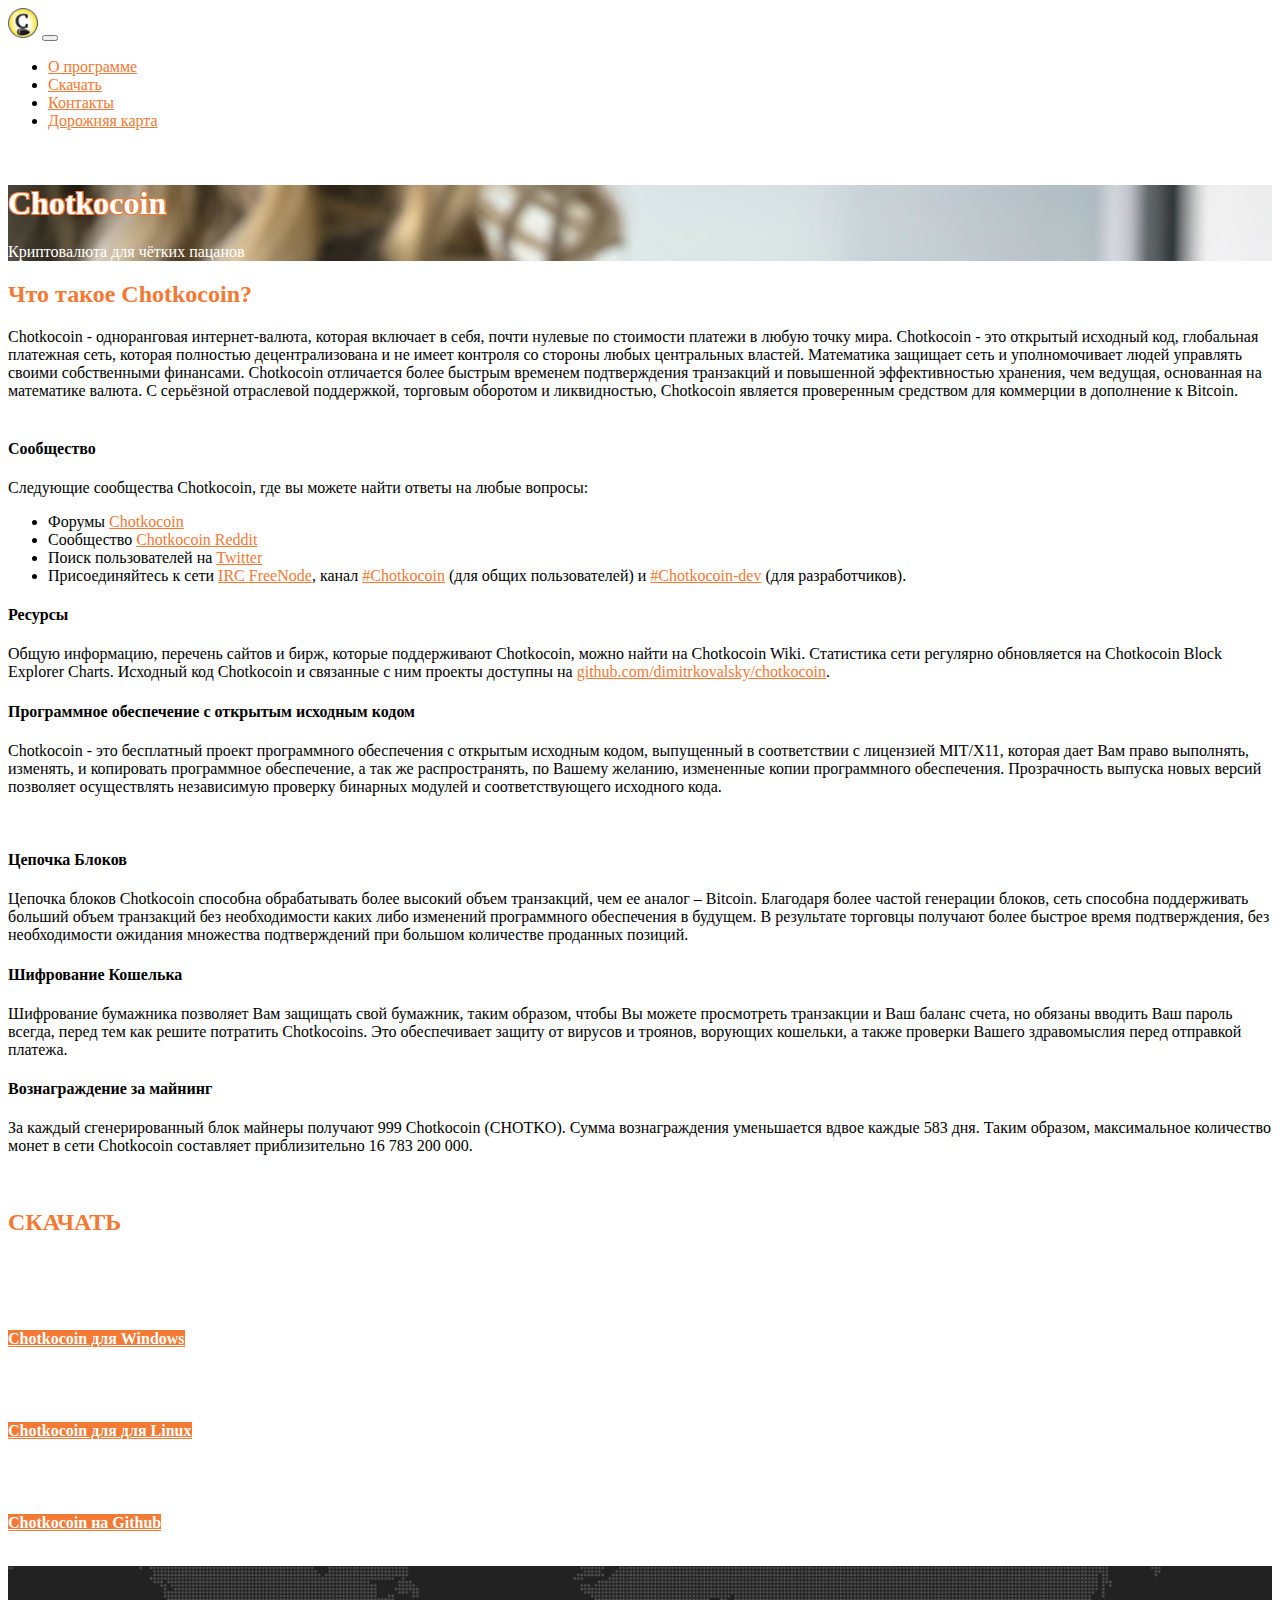
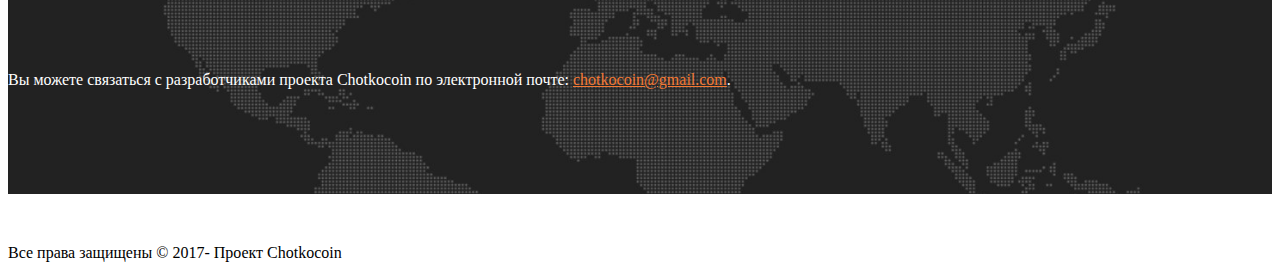
==== index.html @ 0056bfae "Update index.html" ====
<?php
	$current_url = fprintf( "https://%s", $_SERVER['SERVER_NAME'] );
	$title = "Chotkocoin - Криптовалюта для чётких пацанов";
	$site_name= "Сhotkocoin";
	$description = "Сhotkocoin - одноранговая интернет-валюта, которая включает в себя, почти нулевые по стоимости платежи в любую точку мира.";
	$image_url = "";
	$image_size_x = 536;
	$image_size_y = 536;


?><!DOCTYPE html>
<html lang="ru">
<head>
    <title><?= $title; ?></title>
    <meta name="viewport" content="width=device-width, initial-scale=1, shrink-to-fit=no">
    <meta charset="UTF-8">
    <link rel="shortcut icon" href="files/images/favicon.ico" type="image/x-icon">
    <!-- <base href="/"> -->
    <link rel="stylesheet" href="https://maxcdn.bootstrapcdn.com/bootstrap/4.0.0-beta/css/bootstrap.min.css" integrity="sha384-/Y6pD6FV/Vv2HJnA6t+vslU6fwYXjCFtcEpHbNJ0lyAFsXTsjBbfaDjzALeQsN6M" crossorigin="anonymous">
    <link rel="stylesheet" href="files/css/style.css">
    <link rel="stylesheet" href="files/css/font-awesome.min.css">
	
	
	
	
<!-- This site is optimized with the Yoast SEO plugin v6.0 - https://yoast.com/wordpress/plugins/seo/ -->
<meta name="description" content="<?= $description; ?>"/>
<link rel="canonical" href="<?= $current_url; ?>">
<meta property="og:locale" content="ru_RU">
<meta property="og:type" content="article">
<meta property="og:title" content="<?= $title; ?>">
<meta property="og:description" content="<?= $description; ?>">
<meta property="og:url" content="<?= $current_url; ?>">
<meta property="og:site_name" content="<?= $site_name; ?>">
<meta property="article:tag" content="криптовалюта">
<meta property="article:tag" content="Сhotkocoin">
<meta property="article:published_time" content="2017-12-11T23:26:58+02:00">
<meta property="article:modified_time" content="2017-12-14T12:02:11+02:00">
<meta property="og:updated_time" content="2017-12-14T12:02:11+02:00">
<meta property="og:image" content="<?= $image_url; ?>">
<meta property="og:image:width" content="536">
<meta property="og:image:height" content="336">
<meta name="twitter:card" content="summary">
<meta name="twitter:description" content="<?= $description; ?>">
<meta name="twitter:title" content="<?= $title; ?>">
<meta name="twitter:site" content="@<?= $site_name; ?>">
<meta name="twitter:image" content="<?= $image_url; ?>">
<meta name="twitter:creator" content="@<?= $site_name; ?>">
<script type='application/ld+json'>{"@context":"http:\/\/schema.org","@type":"WebSite","@id":"#website","url":"http:\/\/www.unity3d.tk\/","name":"Unity3D.tk","alternateName":"Unity3D \u0456 C# \u0443\u043a\u0440\u0430\u0457\u043d\u0441\u044c\u043a\u043e\u044e","potentialAction":{"@type":"SearchAction","target":"http:\/\/www.unity3d.tk\/?s={search_term_string}","query-input":"required name=search_term_string"}}</script>
<script type='application/ld+json'>{"@context":"http:\/\/schema.org","@type":"Person","url":"http:\/\/www.unity3d.tk\/my_rpg_interface_by_unityengine_ui\/","sameAs":["https:\/\/www.facebook.com\/groups\/unity3d.tk\/","https:\/\/www.youtube.com\/user\/wasbezd","https:\/\/twitter.com\/unity3d_tk"],"@id":"#person","name":"\u0412\u0430\u0441\u0438\u043b\u044c"}</script>
<!-- / Yoast SEO plugin. -->

	
	
	
	
    <script src="https://code.jquery.com/jquery-3.2.1.slim.min.js" integrity="sha384-KJ3o2DKtIkvYIK3UENzmM7KCkRr/rE9/Qpg6aAZGJwFDMVNA/GpGFF93hXpG5KkN" crossorigin="anonymous"></script>
    <script src="https://ajax.googleapis.com/ajax/libs/jquery/3.2.1/jquery.min.js"></script>
    <script src="https://cdnjs.cloudflare.com/ajax/libs/popper.js/1.11.0/umd/popper.min.js" integrity="sha384-b/U6ypiBEHpOf/4+1nzFpr53nxSS+GLCkfwBdFNTxtclqqenISfwAzpKaMNFNmj4" crossorigin="anonymous"></script>
    <script src="https://maxcdn.bootstrapcdn.com/bootstrap/4.0.0-beta/js/bootstrap.min.js" integrity="sha384-h0AbiXch4ZDo7tp9hKZ4TsHbi047NrKGLO3SEJAg45jXxnGIfYzk4Si90RDIqNm1" crossorigin="anonymous"></script>
    <script src="files/js/scripts.js"></script>

</head>
<body>

<nav class="navbar navbar-expand-lg fixed-top navbar-dark bg-dark">
  <a class="navbar-brand" href="index.html"><img src="files/images/brand.png" width="30" height="30" class="d-inline-block align-top" alt=""></a>
  <button class="navbar-toggler" type="button" data-toggle="collapse" data-target="#navbarNav" aria-controls="navbarNav" aria-expanded="false" aria-label="Toggle navigation">
    <span class="navbar-toggler-icon"></span>
  </button>
  <div class="collapse navbar-collapse" id="navbarNav">
    <ul class="navbar-nav">
      <li class="nav-item"><a class="nav-link" href="#about">О программе</a></li>
      <li class="nav-item"><a class="nav-link" href="#download">Скачать</a></li>
      <li class="nav-item"><a class="nav-link" href="#contact">Контакты</a></li>
      <li class="nav-item"><a class="nav-link" href="map.html">Дорожняя карта</a></li>
    </ul>
  </div>
</nav>

<div class="jumbotron jumbotron-fluid text-center">
  <div class="container">
    <h1 class="display-5 text-uppercase">Chotkocoin</h1>
    <div class="lead">Криптовалюта для чётких пацанов</div>
  </div>
</div>

<div class="container">
	<h2 class="text-center"><a name="about">Что такое Сhotkocoin?</a></h2>
	<div class="row text-justify">
		<div class="col-12 col-sm-12 col-md-12 col-lg-12 col-xl-12">Сhotkocoin - одноранговая интернет-валюта, которая включает в себя, почти нулевые по стоимости платежи в любую точку мира. Сhotkocoin - это открытый исходный код, глобальная платежная сеть, которая полностью децентрализована и не имеет контроля со стороны любых центральных властей. Математика защищает сеть и уполномочивает людей управлять своими собственными финансами. Сhotkocoin отличается более быстрым временем подтверждения транзакций и повышенной эффективностью хранения, чем ведущая, основанная на математике валюта. С серьёзной отраслевой поддержкой, торговым оборотом и ликвидностью, Сhotkocoin является проверенным средством для коммерции в дополнение к Bitcoin.</div>
	</div>
</div>

<div class="container">
<br>
	<div class="row" id="add_margin">
		<div class="col-12 col-sm-12 col-md-4 col-lg-4 col-xl-4">
			<div class="text-center"><i class="fa fa-group fa-stack-1x fa-inverse rounded-circle"></i></div>
			<h4 class="text-center">Сообщество</h4>
			<p>Следующие сообщества Сhotkocoin, где вы можете найти ответы на любые вопросы:</p>
			<ul>
				<li>Форумы <a href="#">Сhotkocoin</a></li>
				<li>Сообщество <a href="#">Сhotkocoin Reddit</a></li>
				<li>Поиск пользователей на <a href="#">Twitter</a></li>
				<li>Присоединяйтесь к сети <a href="#">IRC FreeNode</a>, канал <a href="#">#Сhotkocoin</a> (для общих пользователей) и <a href="#">#Сhotkocoin-dev</a> (для разработчиков).</li>
			</ul>
		</div>
		<div class="col-12 col-sm-12 col-md-4 col-lg-4 col-xl-4">
			<div class="text-center"><i class="fa fa-laptop fa-stack-1x fa-inverse rounded-circle"></i></div>
			<h4 class="text-center">Ресурсы</h4>
			<p>Общую информацию, перечень сайтов и бирж, которые поддерживают Сhotkocoin, можно найти на Сhotkocoin Wiki. Статистика сети регулярно обновляется на Сhotkocoin Block Explorer Charts. Исходный код Сhotkocoin и связанные с ним проекты доступны на <a href="https://github.com/dimitrkovalsky/chotkocoin" target="_blank">github.com/dimitrkovalsky/chotkocoin</a>.</p>
		</div>
		<div class="col-12 col-sm-12 col-md-4 col-lg-4 col-xl-4">
			<div class="text-center"><i class="fa fa-heart fa-stack-1x fa-inverse rounded-circle"></i></div>
			<h4 class="text-center">Программное обеспечение с открытым исходным кодом</h4>
			<p>Сhotkocoin - это бесплатный проект программного обеспечения с открытым исходным кодом, выпущенный в соответствии с лицензией MIT/X11, которая дает Вам право выполнять, изменять, и копировать программное обеспечение, а так же распространять, по Вашему желанию, измененные копии программного обеспечения. Прозрачность выпуска новых версий позволяет осуществлять независимую проверку бинарных модулей и соответствующего исходного кода.</p>
		</div>
	</div>
</div>

<div class="container">
<br>
	<div class="row" id="add_margin">
		<div class="col-12 col-sm-12 col-md-4 col-lg-4 col-xl-4">
			<div class="text-center"><i class="fa fa-link fa-stack-1x fa-inverse rounded-circle"></i></div>
			<h4 class="text-center">Цепочка Блоков</h4>
			<p>Цепочка блоков Сhotkocoin способна обрабатывать более высокий объем транзакций, чем ее аналог – Bitcoin. Благодаря более частой генерации блоков, сеть способна поддерживать больший объем транзакций без необходимости каких либо изменений программного обеспечения в будущем. В результате торговцы получают более быстрое время подтверждения, без необходимости ожидания множества подтверждений при большом количестве проданных позиций.</p>
		</div>
		<div class="col-12 col-sm-12 col-md-4 col-lg-4 col-xl-4">
			<div class="text-center"><i class="fa fa-lock fa-stack-1x fa-inverse rounded-circle"></i></div>
			<h4 class="text-center">Шифрование Кошелька</h4>
			<p>Шифрование бумажника позволяет Вам защищать свой бумажник, таким образом, чтобы Вы можете просмотреть транзакции и Ваш баланс счета, но обязаны вводить Ваш пароль всегда, перед тем как решите потратить Сhotkocoins. Это обеспечивает защиту от вирусов и троянов, ворующих кошельки, а также проверки Вашего здравомыслия перед отправкой платежа.</p>
		</div>
		<div class="col-12 col-sm-12 col-md-4 col-lg-4 col-xl-4">
			<div class="text-center"><i class="fa fa-money fa-stack-1x fa-inverse rounded-circle"></i></div>
			<h4 class="text-center">Вознаграждение за майнинг</h4>
			<p>За каждый сгенерированный блок майнеры получают 999 Сhotkocoin (CHOTKO). Сумма вознаграждения уменьшается вдвое каждые 583 дня. Таким образом, максимальное количество монет в сети Сhotkocoin составляет приблизительно 16 783 200 000.</p>
		</div>
	</div>
</div>
	
<div class="container" id="download">
<br>
	<div class="row" id="add_margin">
		<div class="col-12 col-sm-12 col-md-12 col-lg-12 col-xl-12">
			<h2 class="text-center"><a name="download">СКАЧАТЬ</a></h2>
		</div>
	</div>
	<div class="row" id="add_margin">
		<div class="col-12 col-sm-12 col-md-4 col-lg-4 col-xl-4 text-justify"><a href="https://github.com/dimitrkovalsky/chotkocoin/releases/tag/1.1" class="btn btn-warning"><i class="fa fa-group fa-windows distro-graphic"></i><br><strong>Сhotkocoin для Windows</strong></a></div>
		<div class="col-12 col-sm-12 col-md-4 col-lg-4 col-xl-4 text-justify"><a href="https://github.com/dimitrkovalsky/chotkocoin/blob/master/doc/build-unix.md" class="btn btn-warning"><i class="fa fa-group fa-linux distro-graphic"></i><br><strong>Сhotkocoin для для Linux</strong></a></div>
		<div class="col-12 col-sm-12 col-md-4 col-lg-4 col-xl-4 text-justify"><a href="https://github.com/dimitrkovalsky/chotkocoin" class="btn btn-warning"><i class="fa fa-group fa-github-alt distro-graphic"></i><br><strong>Сhotkocoin на Github</strong></a></div>
	</div>
<br>
</div>

<div class="container-fluid" id="contact_info">
	<div class="row text-center" id="add_margin">
		<div class="col-12 col-sm-12 col-md-12 col-lg-12 col-xl-12"><a name="contact"></a><p>Вы можете связаться с разработчиками проекта Сhotkocoin по электронной почте: <a href="mailto:chotkocoin@gmail.com">chotkocoin@gmail.com</a>.</p></div>
	</div>
</div>

<div class="container-fluid"><br>
	<div class="row text-center" id="add_margin">
		<div class="col-12 col-sm-12 col-md-12 col-lg-12 col-xl-12"><p>Все права защищены © 2017-<?= date("Y"); ?> Проект Сhotkocoin</p></div>
	</div>
</div>

</body>
</html>
---- files/css/style.css ----
@charset "utf-8";
body { 

}
#roadmap .fa {
	font-size: 2em;
}
#roadmap .row:nth-of-type(odd) {
	background-color: #EFEFEF;
}

#roadmap .row:nth-of-type(even) {
	text-align: right;
}

#roadmap .row:nth-of-type(odd) {
	text-align: left;
}

#roadmap #add_corder:nth-of-type(odd) {
	border-right:2px solid #F37934;
}

#roadmap #add_corder:nth-of-type(even) {
	border-left:2px solid #F37934;
}

#roadmap .row:nth-of-type(even) div div, #roadmap .row:nth-of-type(odd) div div {
	position: absolute;
	top: 1em;
}

#roadmap .row:nth-of-type(even) div div {
	left: 2em;
}

#roadmap .row:nth-of-type(odd) div div {
	right: 2em;
}

#roadmap .row:nth-of-type(even) .fa {
	color: #EFEFEF !important;
}

#tree_up {
	padding:0;
	margin:0;
}

#tree_row {
	height: 5px;
	width: 2em;
	top: 1.3em !important;
	background-color: #F37934;
}

#roadmap .row:nth-of-type(odd) #tree_row {
	right: -1.98em;
}
#roadmap .row:nth-of-type(even) #tree_row {
	left: -1.98em;
}




.fa {
	width: 1.5em !important;
	height: 1.5em !important;
	position: static !important;
	background-color: #F37934 !important;
}
a, a:hover {
	color: #F37934;	
}

.container {
	/* margin-top: 2em; */
}

#add_margin i {
	font-size: 4em;
	background-clip: content-box;
}

.jumbotron {
	margin-top:55px;
	color: #FFFFFF;
	background-image: url(../../files/images/header-bg.jpg);
	background-size: cover;
}

.jumbotron a {
	margin-left: 5px;
	margin-right: 5px;
}

.jumbotron h1{
	text-shadow: -1px -1px 0 #F37934, 1px -1px 0 #F37934, -1px 1px 0 #F37934, 1px 1px 0 #F37934;
}

#download .btn{
	width: 100%;
	color: #FFFFFF;
	border-color: #FFC107;
}

#download .btn-warning, #download .btn-warning:hover {
	background-color: #F37934;
}


#download .fa {
	background-color: inherit !important;
}

#contact_info {
	background-color: #222222;
	color: #FFFFFF;
	background-image: url(../../files/images/map-image.jpg);
	background-size: cover;
	background-position: center;
	background-repeat: no-repeat;
}
#contact_info p {
	line-height: 1.75;
	padding: 100px 0;
}
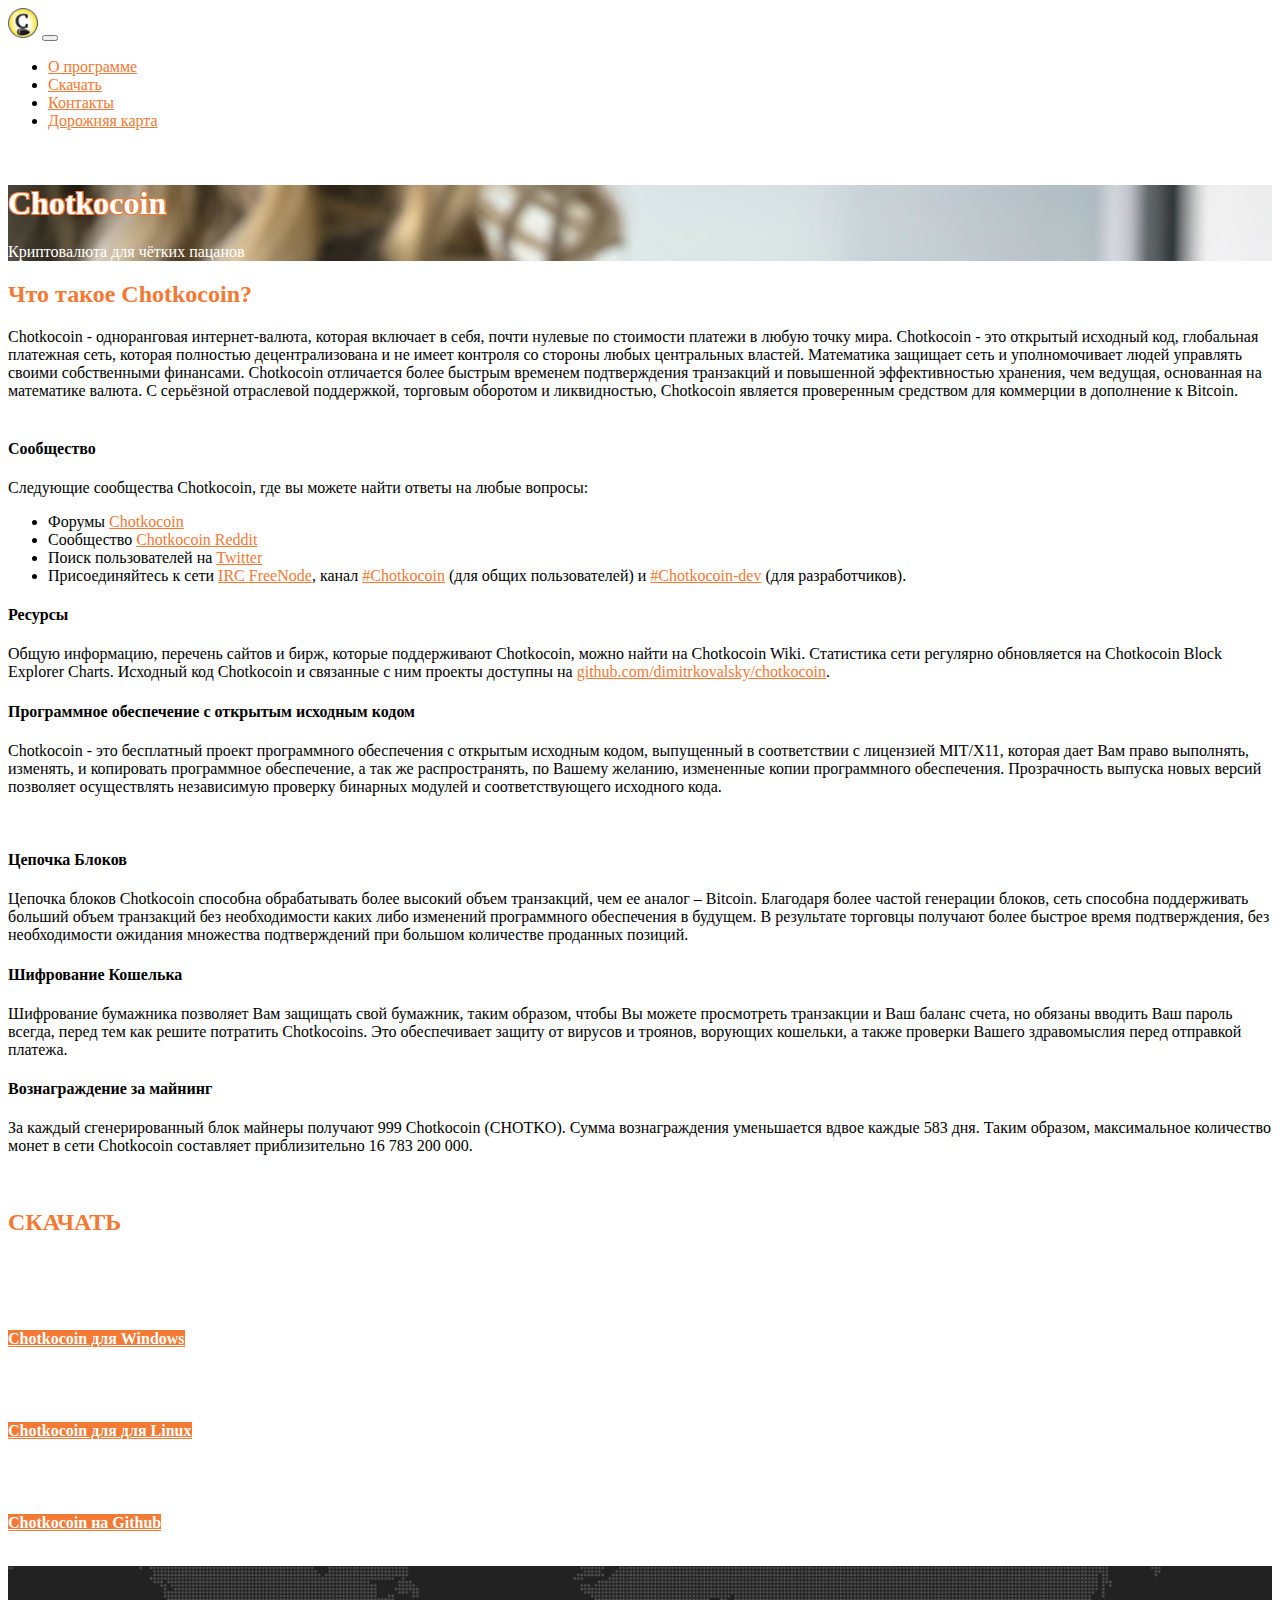
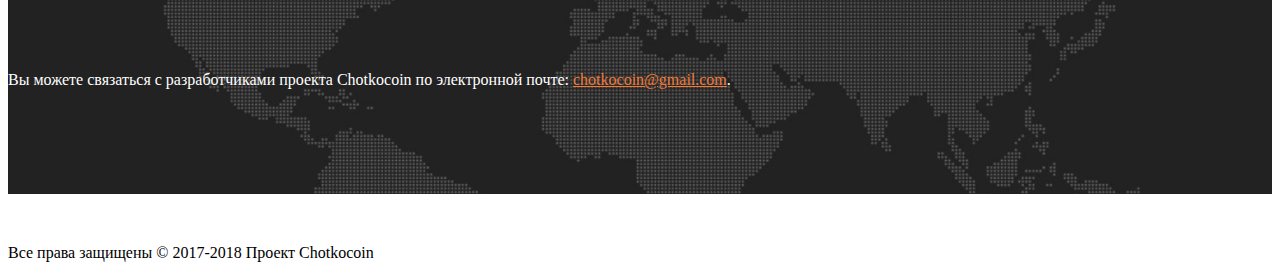
==== commit 4c4a6723: "Update index.html" ====
--- a/index.html
+++ b/index.html
@@ -1,70 +1,57 @@
-<?php
-	$current_url = fprintf( "https://%s", $_SERVER['SERVER_NAME'] );
-	$title = "Chotkocoin - Криптовалюта для чётких пацанов";
-	$site_name= "Сhotkocoin";
-	$description = "Сhotkocoin - одноранговая интернет-валюта, которая включает в себя, почти нулевые по стоимости платежи в любую точку мира.";
-	$image_url = "";
-	$image_size_x = 536;
-	$image_size_y = 536;
-
-
-?><!DOCTYPE html>
+<!DOCTYPE html>
 <html lang="ru">
 <head>
-    <title><?= $title; ?></title>
+    <title>Chotkocoin - Криптовалюта для чётких пацанов</title>
     <meta name="viewport" content="width=device-width, initial-scale=1, shrink-to-fit=no">
     <meta charset="UTF-8">
-    <link rel="shortcut icon" href="files/images/favicon.ico" type="image/x-icon">
+    <link rel="shortcut icon" href="https://chotkocoin.github.io/files/images/favicon.ico" type="image/x-icon">
     <!-- <base href="/"> -->
     <link rel="stylesheet" href="https://maxcdn.bootstrapcdn.com/bootstrap/4.0.0-beta/css/bootstrap.min.css" integrity="sha384-/Y6pD6FV/Vv2HJnA6t+vslU6fwYXjCFtcEpHbNJ0lyAFsXTsjBbfaDjzALeQsN6M" crossorigin="anonymous">
-    <link rel="stylesheet" href="files/css/style.css">
-    <link rel="stylesheet" href="files/css/font-awesome.min.css">
+    <link rel="stylesheet" href="https://chotkocoin.github.io/files/css/style.css">
+    <link rel="stylesheet" href="https://chotkocoin.github.io/files/css/font-awesome.min.css">
 	
 	
 	
-	
-<!-- This site is optimized with the Yoast SEO plugin v6.0 - https://yoast.com/wordpress/plugins/seo/ -->
-<meta name="description" content="<?= $description; ?>"/>
-<link rel="canonical" href="<?= $current_url; ?>">
-<meta property="og:locale" content="ru_RU">
-<meta property="og:type" content="article">
-<meta property="og:title" content="<?= $title; ?>">
-<meta property="og:description" content="<?= $description; ?>">
-<meta property="og:url" content="<?= $current_url; ?>">
-<meta property="og:site_name" content="<?= $site_name; ?>">
-<meta property="article:tag" content="криптовалюта">
-<meta property="article:tag" content="Сhotkocoin">
-<meta property="article:published_time" content="2017-12-11T23:26:58+02:00">
-<meta property="article:modified_time" content="2017-12-14T12:02:11+02:00">
-<meta property="og:updated_time" content="2017-12-14T12:02:11+02:00">
-<meta property="og:image" content="<?= $image_url; ?>">
-<meta property="og:image:width" content="536">
-<meta property="og:image:height" content="336">
-<meta name="twitter:card" content="summary">
-<meta name="twitter:description" content="<?= $description; ?>">
-<meta name="twitter:title" content="<?= $title; ?>">
-<meta name="twitter:site" content="@<?= $site_name; ?>">
-<meta name="twitter:image" content="<?= $image_url; ?>">
-<meta name="twitter:creator" content="@<?= $site_name; ?>">
-<script type='application/ld+json'>{"@context":"http:\/\/schema.org","@type":"WebSite","@id":"#website","url":"http:\/\/www.unity3d.tk\/","name":"Unity3D.tk","alternateName":"Unity3D \u0456 C# \u0443\u043a\u0440\u0430\u0457\u043d\u0441\u044c\u043a\u043e\u044e","potentialAction":{"@type":"SearchAction","target":"http:\/\/www.unity3d.tk\/?s={search_term_string}","query-input":"required name=search_term_string"}}</script>
-<script type='application/ld+json'>{"@context":"http:\/\/schema.org","@type":"Person","url":"http:\/\/www.unity3d.tk\/my_rpg_interface_by_unityengine_ui\/","sameAs":["https:\/\/www.facebook.com\/groups\/unity3d.tk\/","https:\/\/www.youtube.com\/user\/wasbezd","https:\/\/twitter.com\/unity3d_tk"],"@id":"#person","name":"\u0412\u0430\u0441\u0438\u043b\u044c"}</script>
-<!-- / Yoast SEO plugin. -->
-
-	
-	
+	<meta name="description" content="<?= $description; ?>"/>
+	<link rel="canonical" href="https://chotkocoin.github.io">
+	<meta property="og:locale" content="ru_RU">
+	<meta property="og:type" content="article">
+	<meta property="og:title" content="Chotkocoin - Криптовалюта для чётких пацанов">
+	<meta property="og:description" content="Сhotkocoin - одноранговая интернет-валюта, которая включает в себя, почти нулевые по стоимости платежи в любую точку мира.">
+	<meta property="og:url" content="https://chotkocoin.github.io">
+	<meta property="og:site_name" content="Сhotkocoin">
+	<meta property="article:tag" content="криптовалюта">
+	<meta property="article:tag" content="Сhotkocoin">
+	<meta property="article:published_time" content="2017-12-11T23:26:58+02:00">
+	<meta property="article:modified_time" content="2017-12-14T12:02:11+02:00">
+	<meta property="og:updated_time" content="2017-12-14T12:02:11+02:00">
+	<meta property="og:image" content="https://chotkocoin.github.io/files/images/chotkocoin.png">
+	<meta property="og:image:width" content="256">
+	<meta property="og:image:height" content="256">
+	<meta name="twitter:card" content="summary">
+	<meta name="twitter:description" content="Сhotkocoin - одноранговая интернет-валюта, которая включает в себя, почти нулевые по стоимости платежи в любую точку мира.">
+	<meta name="twitter:title" content="Chotkocoin - Криптовалюта для чётких пацанов">
+	<meta name="twitter:site" content="@Сhotkocoin">
+	<meta name="twitter:image" content="<?= $image_url; ?>">
+	<meta name="twitter:creator" content="@Сhotkocoin">
+	<!-- 
+	<script type='application/ld+json'>{"@context":"http:\/\/schema.org","@type":"WebSite","@id":"#website","url":"http:\/\/www.unity3d.tk\/","name":"Unity3D.tk","alternateName":"Unity3D \u0456 C# \u0443\u043a\u0440\u0430\u0457\u043d\u0441\u044c\u043a\u043e\u044e","potentialAction":{"@type":"SearchAction","target":"http:\/\/www.unity3d.tk\/?s={search_term_string}","query-input":"required name=search_term_string"}}</script>
+	<script type='application/ld+json'>{"@context":"http:\/\/schema.org","@type":"Person","url":"http:\/\/www.unity3d.tk\/my_rpg_interface_by_unityengine_ui\/","sameAs":["https:\/\/www.facebook.com\/groups\/unity3d.tk\/","https:\/\/www.youtube.com\/user\/wasbezd","https:\/\/twitter.com\/unity3d_tk"],"@id":"#person","name":"\u0412\u0430\u0441\u0438\u043b\u044c"}</script>
+	-->
+		
 	
 	
     <script src="https://code.jquery.com/jquery-3.2.1.slim.min.js" integrity="sha384-KJ3o2DKtIkvYIK3UENzmM7KCkRr/rE9/Qpg6aAZGJwFDMVNA/GpGFF93hXpG5KkN" crossorigin="anonymous"></script>
     <script src="https://ajax.googleapis.com/ajax/libs/jquery/3.2.1/jquery.min.js"></script>
     <script src="https://cdnjs.cloudflare.com/ajax/libs/popper.js/1.11.0/umd/popper.min.js" integrity="sha384-b/U6ypiBEHpOf/4+1nzFpr53nxSS+GLCkfwBdFNTxtclqqenISfwAzpKaMNFNmj4" crossorigin="anonymous"></script>
     <script src="https://maxcdn.bootstrapcdn.com/bootstrap/4.0.0-beta/js/bootstrap.min.js" integrity="sha384-h0AbiXch4ZDo7tp9hKZ4TsHbi047NrKGLO3SEJAg45jXxnGIfYzk4Si90RDIqNm1" crossorigin="anonymous"></script>
-    <script src="files/js/scripts.js"></script>
+    <script src="https://chotkocoin.github.io/files/js/scripts.js"></script>
 
 </head>
 <body>
 
 <nav class="navbar navbar-expand-lg fixed-top navbar-dark bg-dark">
-  <a class="navbar-brand" href="index.html"><img src="files/images/brand.png" width="30" height="30" class="d-inline-block align-top" alt=""></a>
+  <a class="navbar-brand" href="https://chotkocoin.github.io"><img src="https://chotkocoin.github.io/files/images/brand.png" width="30" height="30" class="d-inline-block align-top" alt=""></a>
   <button class="navbar-toggler" type="button" data-toggle="collapse" data-target="#navbarNav" aria-controls="navbarNav" aria-expanded="false" aria-label="Toggle navigation">
     <span class="navbar-toggler-icon"></span>
   </button>
@@ -163,7 +150,7 @@
 
 <div class="container-fluid"><br>
 	<div class="row text-center" id="add_margin">
-		<div class="col-12 col-sm-12 col-md-12 col-lg-12 col-xl-12"><p>Все права защищены © 2017-<?= date("Y"); ?> Проект Сhotkocoin</p></div>
+		<div class="col-12 col-sm-12 col-md-12 col-lg-12 col-xl-12"><p>Все права защищены © 2017-2018 Проект Сhotkocoin</p></div>
 	</div>
 </div>
 
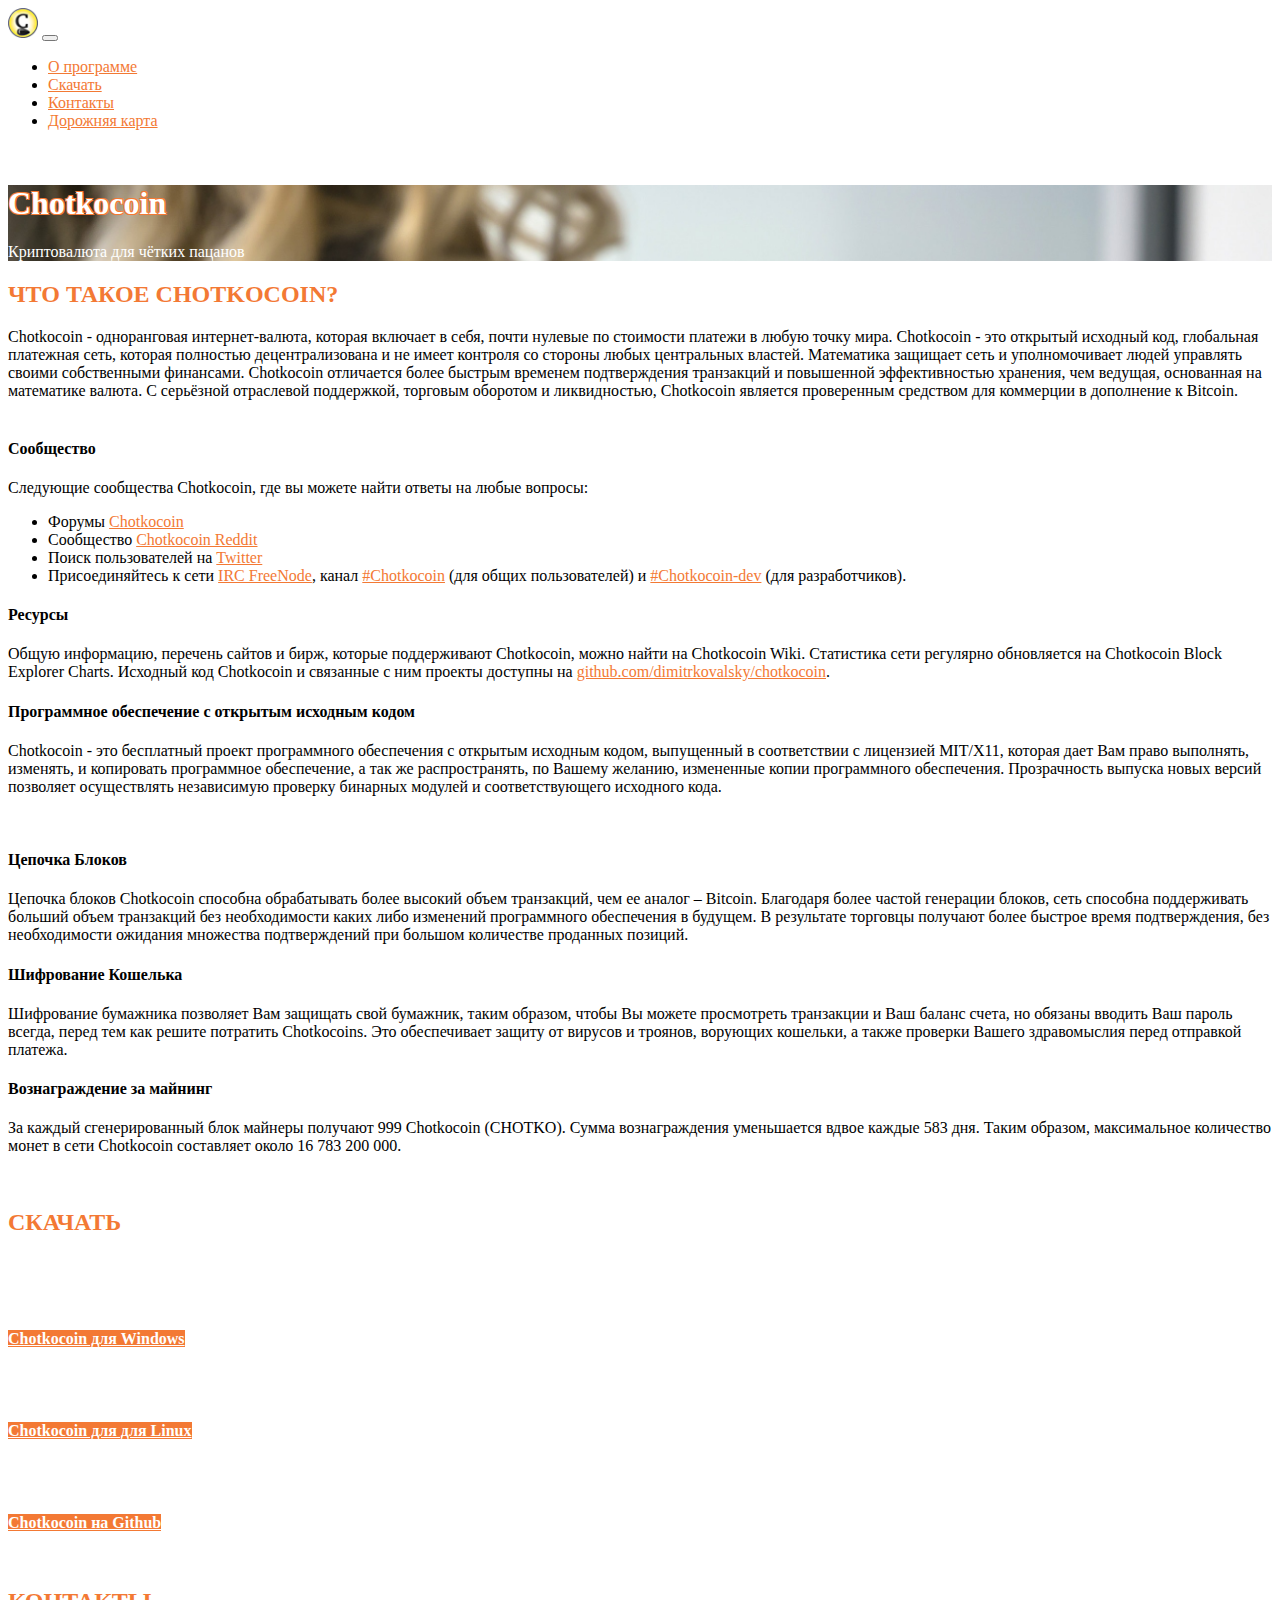
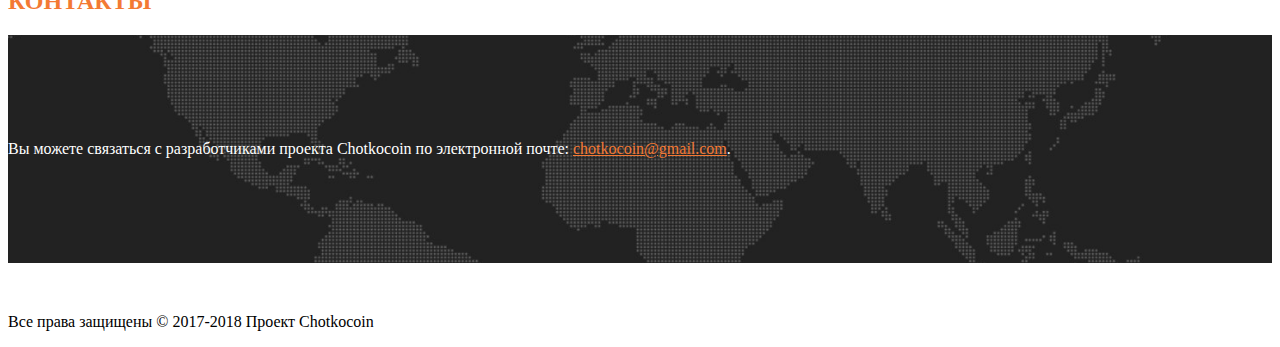
==== commit 4bd68d95: "Update index.html" ====
--- a/index.html
+++ b/index.html
@@ -5,47 +5,47 @@
     <meta name="viewport" content="width=device-width, initial-scale=1, shrink-to-fit=no">
     <meta charset="UTF-8">
     <link rel="shortcut icon" href="https://chotkocoin.github.io/files/images/favicon.ico" type="image/x-icon">
-    <!-- <base href="/"> -->
+    <base href="https://chotkocoin.github.io">
     <link rel="stylesheet" href="https://maxcdn.bootstrapcdn.com/bootstrap/4.0.0-beta/css/bootstrap.min.css" integrity="sha384-/Y6pD6FV/Vv2HJnA6t+vslU6fwYXjCFtcEpHbNJ0lyAFsXTsjBbfaDjzALeQsN6M" crossorigin="anonymous">
     <link rel="stylesheet" href="https://chotkocoin.github.io/files/css/style.css">
     <link rel="stylesheet" href="https://chotkocoin.github.io/files/css/font-awesome.min.css">
-	
-	
-	
-	<meta name="description" content="<?= $description; ?>"/>
-	<link rel="canonical" href="https://chotkocoin.github.io">
-	<meta property="og:locale" content="ru_RU">
-	<meta property="og:type" content="article">
-	<meta property="og:title" content="Chotkocoin - Криптовалюта для чётких пацанов">
-	<meta property="og:description" content="Сhotkocoin - одноранговая интернет-валюта, которая включает в себя, почти нулевые по стоимости платежи в любую точку мира.">
-	<meta property="og:url" content="https://chotkocoin.github.io">
-	<meta property="og:site_name" content="Сhotkocoin">
-	<meta property="article:tag" content="криптовалюта">
-	<meta property="article:tag" content="Сhotkocoin">
-	<meta property="article:published_time" content="2017-12-11T23:26:58+02:00">
-	<meta property="article:modified_time" content="2017-12-14T12:02:11+02:00">
-	<meta property="og:updated_time" content="2017-12-14T12:02:11+02:00">
-	<meta property="og:image" content="https://chotkocoin.github.io/files/images/chotkocoin.png">
-	<meta property="og:image:width" content="256">
-	<meta property="og:image:height" content="256">
-	<meta name="twitter:card" content="summary">
-	<meta name="twitter:description" content="Сhotkocoin - одноранговая интернет-валюта, которая включает в себя, почти нулевые по стоимости платежи в любую точку мира.">
-	<meta name="twitter:title" content="Chotkocoin - Криптовалюта для чётких пацанов">
-	<meta name="twitter:site" content="@Сhotkocoin">
-	<meta name="twitter:image" content="<?= $image_url; ?>">
-	<meta name="twitter:creator" content="@Сhotkocoin">
-	<!-- 
-	<script type='application/ld+json'>{"@context":"http:\/\/schema.org","@type":"WebSite","@id":"#website","url":"http:\/\/www.unity3d.tk\/","name":"Unity3D.tk","alternateName":"Unity3D \u0456 C# \u0443\u043a\u0440\u0430\u0457\u043d\u0441\u044c\u043a\u043e\u044e","potentialAction":{"@type":"SearchAction","target":"http:\/\/www.unity3d.tk\/?s={search_term_string}","query-input":"required name=search_term_string"}}</script>
-	<script type='application/ld+json'>{"@context":"http:\/\/schema.org","@type":"Person","url":"http:\/\/www.unity3d.tk\/my_rpg_interface_by_unityengine_ui\/","sameAs":["https:\/\/www.facebook.com\/groups\/unity3d.tk\/","https:\/\/www.youtube.com\/user\/wasbezd","https:\/\/twitter.com\/unity3d_tk"],"@id":"#person","name":"\u0412\u0430\u0441\u0438\u043b\u044c"}</script>
-	-->
-		
-	
-	
+	<meta name="description" content="Сhotkocoin - одноранговая интернет-валюта, которая включает в себя, почти нулевые по стоимости платежи в любую точку мира." />
+	<link rel="canonical" href="https://chotkocoin.github.io" />
+	<meta property="og:locale" content="ru_RU" />
+	<meta property="og:type" content="article" />
+	<meta property="og:title" content="Chotkocoin - Криптовалюта для чётких пацанов" />
+	<meta property="og:description" content="Сhotkocoin - одноранговая интернет-валюта, которая включает в себя, почти нулевые по стоимости платежи в любую точку мира." />
+	<meta property="og:url" content="https://chotkocoin.github.io" />
+	<meta property="og:site_name" content="Сhotkocoin" />
+	<meta property="og:image" content="https://chotkocoin.github.io/files/images/chotkocoin.png" />
+	<meta property="og:image:width" content="256" />
+	<meta property="og:image:height" content="256" />
+	<meta property="article:tag" content="криптовалюта" />
+	<meta property="article:tag" content="Сhotkocoin" />
+	<meta property="og:updated_time" content="2018-01-21T00:21:00+02:00" />
+	<meta property="article:published_time" content="2017-12-10T00:00:00+02:00" />
+	<meta property="article:modified_time" content="2018-01-21T00:21:00+02:00" />
+	<meta name="twitter:card" content="summary" />
+	<meta name="twitter:description" content="Сhotkocoin - одноранговая интернет-валюта, которая включает в себя, почти нулевые по стоимости платежи в любую точку мира." />
+	<meta name="twitter:title" content="Chotkocoin - Криптовалюта для чётких пацанов" />
+	<meta name="twitter:site" content="@Сhotkocoin" />
+	<meta name="twitter:image" content="https://chotkocoin.github.io/files/images/chotkocoin.png" />
+	<meta name="twitter:creator" content="@Сhotkocoin" />
+
     <script src="https://code.jquery.com/jquery-3.2.1.slim.min.js" integrity="sha384-KJ3o2DKtIkvYIK3UENzmM7KCkRr/rE9/Qpg6aAZGJwFDMVNA/GpGFF93hXpG5KkN" crossorigin="anonymous"></script>
     <script src="https://ajax.googleapis.com/ajax/libs/jquery/3.2.1/jquery.min.js"></script>
     <script src="https://cdnjs.cloudflare.com/ajax/libs/popper.js/1.11.0/umd/popper.min.js" integrity="sha384-b/U6ypiBEHpOf/4+1nzFpr53nxSS+GLCkfwBdFNTxtclqqenISfwAzpKaMNFNmj4" crossorigin="anonymous"></script>
     <script src="https://maxcdn.bootstrapcdn.com/bootstrap/4.0.0-beta/js/bootstrap.min.js" integrity="sha384-h0AbiXch4ZDo7tp9hKZ4TsHbi047NrKGLO3SEJAg45jXxnGIfYzk4Si90RDIqNm1" crossorigin="anonymous"></script>
     <script src="https://chotkocoin.github.io/files/js/scripts.js"></script>
+	<!-- Global site tag (gtag.js) - Google Analytics -->
+	<script async src="https://www.googletagmanager.com/gtag/js?id=UA-112851564-1"></script>
+	<script>
+	  window.dataLayer = window.dataLayer || [];
+	  function gtag(){dataLayer.push(arguments);}
+	  gtag('js', new Date());
+
+	  gtag('config', 'UA-112851564-1');
+	</script>
 
 </head>
 <body>
@@ -57,10 +57,10 @@
   </button>
   <div class="collapse navbar-collapse" id="navbarNav">
     <ul class="navbar-nav">
-      <li class="nav-item"><a class="nav-link" href="#about">О программе</a></li>
-      <li class="nav-item"><a class="nav-link" href="#download">Скачать</a></li>
-      <li class="nav-item"><a class="nav-link" href="#contact">Контакты</a></li>
-      <li class="nav-item"><a class="nav-link" href="map.html">Дорожняя карта</a></li>
+      <li class="nav-item"><a class="nav-link" href="https://chotkocoin.github.io#about">О программе</a></li>
+      <li class="nav-item"><a class="nav-link" href="https://chotkocoin.github.io#download">Скачать</a></li>
+      <li class="nav-item"><a class="nav-link" href="https://chotkocoin.github.io#contact">Контакты</a></li>
+      <li class="nav-item"><a class="nav-link" href="https://chotkocoin.github.io/map.html">Дорожняя карта</a></li>
     </ul>
   </div>
 </nav>
@@ -73,7 +73,7 @@
 </div>
 
 <div class="container">
-	<h2 class="text-center"><a name="about">Что такое Сhotkocoin?</a></h2>
+	<a name="about"><h2 class="text-center">ЧТО ТАКОЕ СHOTKOCOIN?</h2></a>
 	<div class="row text-justify">
 		<div class="col-12 col-sm-12 col-md-12 col-lg-12 col-xl-12">Сhotkocoin - одноранговая интернет-валюта, которая включает в себя, почти нулевые по стоимости платежи в любую точку мира. Сhotkocoin - это открытый исходный код, глобальная платежная сеть, которая полностью децентрализована и не имеет контроля со стороны любых центральных властей. Математика защищает сеть и уполномочивает людей управлять своими собственными финансами. Сhotkocoin отличается более быстрым временем подтверждения транзакций и повышенной эффективностью хранения, чем ведущая, основанная на математике валюта. С серьёзной отраслевой поддержкой, торговым оборотом и ликвидностью, Сhotkocoin является проверенным средством для коммерции в дополнение к Bitcoin.</div>
 	</div>
@@ -122,7 +122,7 @@
 		<div class="col-12 col-sm-12 col-md-4 col-lg-4 col-xl-4">
 			<div class="text-center"><i class="fa fa-money fa-stack-1x fa-inverse rounded-circle"></i></div>
 			<h4 class="text-center">Вознаграждение за майнинг</h4>
-			<p>За каждый сгенерированный блок майнеры получают 999 Сhotkocoin (CHOTKO). Сумма вознаграждения уменьшается вдвое каждые 583 дня. Таким образом, максимальное количество монет в сети Сhotkocoin составляет приблизительно 16 783 200 000.</p>
+			<p>За каждый сгенерированный блок майнеры получают 999 Сhotkocoin (CHOTKO). Сумма вознаграждения уменьшается вдвое каждые 583 дня. Таким образом, максимальное количество монет в сети Сhotkocoin составляет около 16 783 200 000.</p>
 		</div>
 	</div>
 </div>
@@ -131,7 +131,7 @@
 <br>
 	<div class="row" id="add_margin">
 		<div class="col-12 col-sm-12 col-md-12 col-lg-12 col-xl-12">
-			<h2 class="text-center"><a name="download">СКАЧАТЬ</a></h2>
+			<a name="download"><h2 class="text-center">СКАЧАТЬ</h2></a>
 		</div>
 	</div>
 	<div class="row" id="add_margin">
@@ -141,10 +141,19 @@
 	</div>
 <br>
 </div>
+<div class="container" id="download">
+<br>
+	<div class="row" id="add_margin">
+		<div class="col-12 col-sm-12 col-md-12 col-lg-12 col-xl-12">
+			<a name="contact"><h2 class="text-center">КОНТАКТЫ</h2></a>
+		</div>
+	</div>
+	
+</div>
 
 <div class="container-fluid" id="contact_info">
 	<div class="row text-center" id="add_margin">
-		<div class="col-12 col-sm-12 col-md-12 col-lg-12 col-xl-12"><a name="contact"></a><p>Вы можете связаться с разработчиками проекта Сhotkocoin по электронной почте: <a href="mailto:chotkocoin@gmail.com">chotkocoin@gmail.com</a>.</p></div>
+		<div class="col-12 col-sm-12 col-md-12 col-lg-12 col-xl-12"><p>Вы можете связаться с разработчиками проекта Сhotkocoin по электронной почте: <a href="mailto:chotkocoin@gmail.com">chotkocoin@gmail.com</a>.</p></div>
 	</div>
 </div>
 
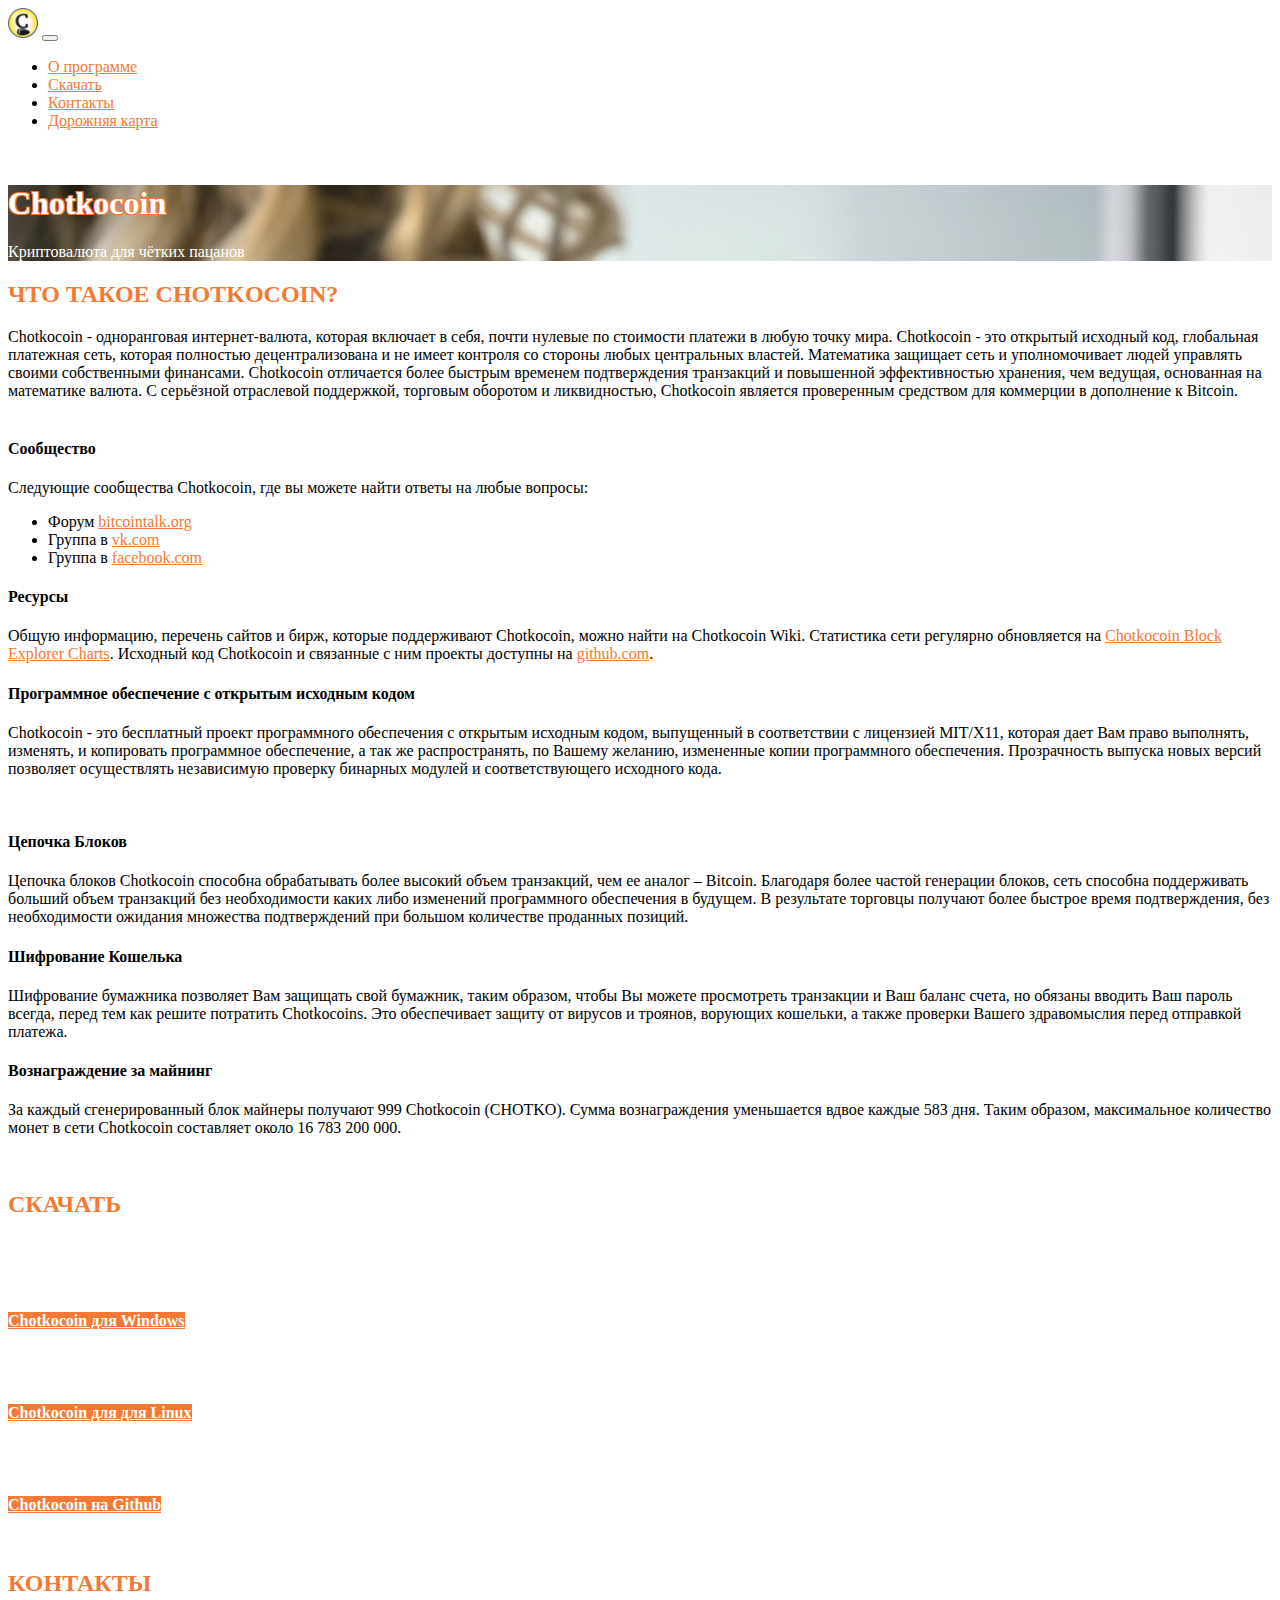
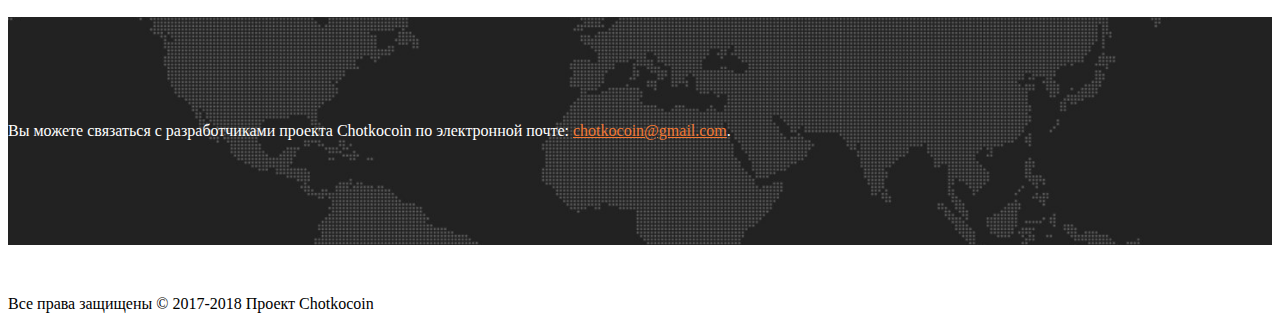
==== commit 3d14dc51: "Update index.html" ====
--- a/index.html
+++ b/index.html
@@ -87,16 +87,16 @@
 			<h4 class="text-center">Сообщество</h4>
 			<p>Следующие сообщества Сhotkocoin, где вы можете найти ответы на любые вопросы:</p>
 			<ul>
-				<li>Форумы <a href="#">Сhotkocoin</a></li>
-				<li>Сообщество <a href="#">Сhotkocoin Reddit</a></li>
-				<li>Поиск пользователей на <a href="#">Twitter</a></li>
-				<li>Присоединяйтесь к сети <a href="#">IRC FreeNode</a>, канал <a href="#">#Сhotkocoin</a> (для общих пользователей) и <a href="#">#Сhotkocoin-dev</a> (для разработчиков).</li>
+				<li>Форум <a href="https://bitcointalk.org/index.php?topic=2798544.msg28614997#msg28614997">bitcointalk.org</a></li>
+				<li>Группа в <a href="https://vk.com/chotkocoin">vk.com</a></li>
+				<li>Группа в <a href="https://www.facebook.com/Chotkocoin-1972669426138172/">facebook.com</a></li>
+
 			</ul>
 		</div>
 		<div class="col-12 col-sm-12 col-md-4 col-lg-4 col-xl-4">
 			<div class="text-center"><i class="fa fa-laptop fa-stack-1x fa-inverse rounded-circle"></i></div>
 			<h4 class="text-center">Ресурсы</h4>
-			<p>Общую информацию, перечень сайтов и бирж, которые поддерживают Сhotkocoin, можно найти на Сhotkocoin Wiki. Статистика сети регулярно обновляется на Сhotkocoin Block Explorer Charts. Исходный код Сhotkocoin и связанные с ним проекты доступны на <a href="https://github.com/dimitrkovalsky/chotkocoin" target="_blank">github.com/dimitrkovalsky/chotkocoin</a>.</p>
+			<p>Общую информацию, перечень сайтов и бирж, которые поддерживают Сhotkocoin, можно найти на Сhotkocoin Wiki. Статистика сети регулярно обновляется на <a href="http://chotko.tk">Сhotkocoin Block Explorer Charts</a>. Исходный код Сhotkocoin и связанные с ним проекты доступны на <a href="https://github.com/dimitrkovalsky/chotkocoin" target="_blank">github.com</a>.</p>
 		</div>
 		<div class="col-12 col-sm-12 col-md-4 col-lg-4 col-xl-4">
 			<div class="text-center"><i class="fa fa-heart fa-stack-1x fa-inverse rounded-circle"></i></div>
